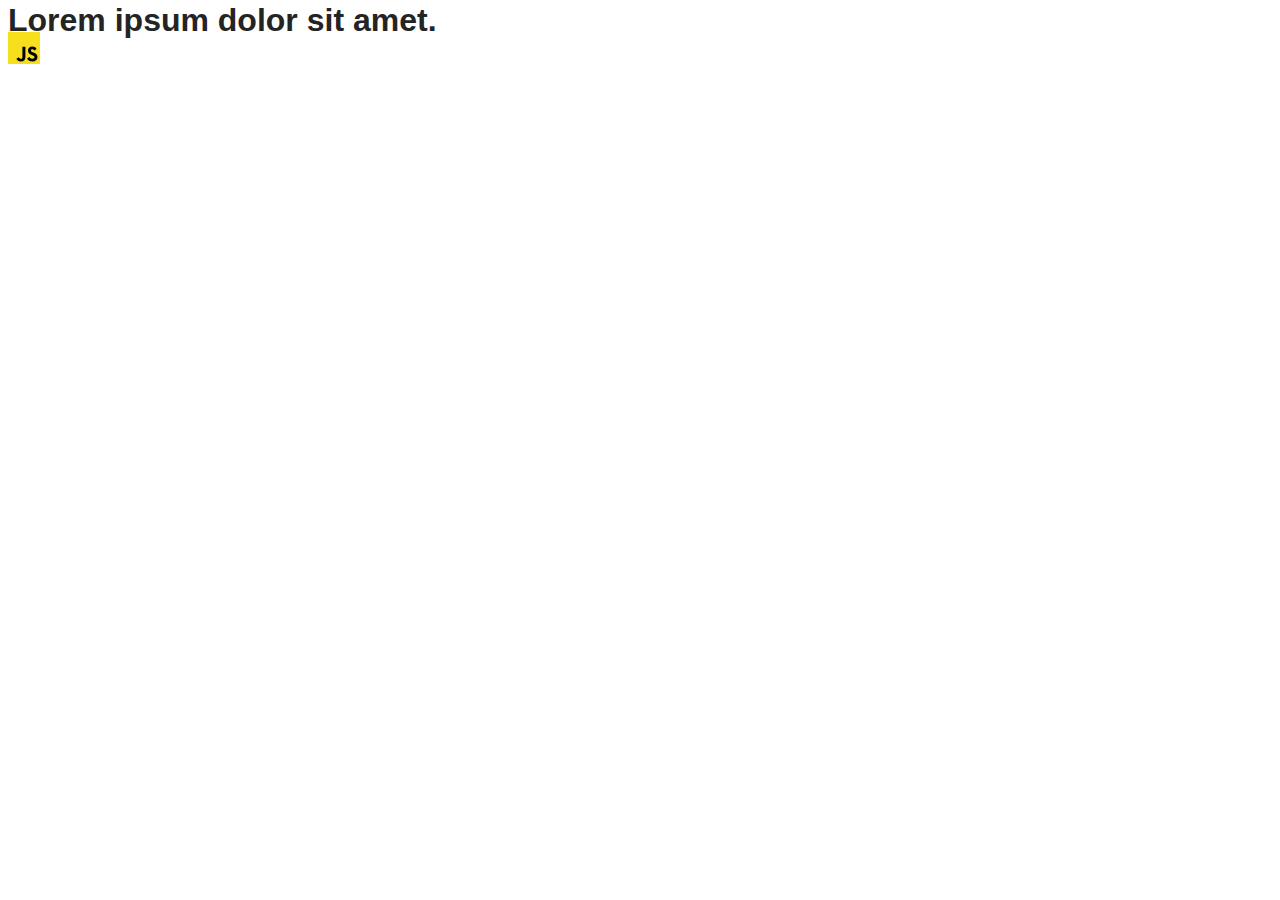
==== src/index.html @ fd1363df "Initial commit" ====
<!DOCTYPE html>
<html lang="en">
  <head>
    <meta charset="UTF-8" />
    <link rel="icon" type="image/svg+xml" href="/favicon.svg" />
    <meta name="viewport" content="width=device-width, initial-scale=1.0" />
    <title>Vanilla App Template</title>
    <link rel="stylesheet" href="./css/styles.css" />
  </head>
  <body>
    <load ="partials/header.html" />

    <section>
      <h1>Lorem ipsum dolor sit amet.</h1>
      <!-- Path to images as from index.html file -->
      <img src="./img/javascript.svg" alt="" />
    </section>

    <!-- Loads the specified .html file -->
    <load ="partials/vite-promo.html" />

    <script type="module" src="./main.js"></script>
  </body>
</html>
---- src/css/styles.css ----
/**
  |============================
  | include css partials with
  | default @import url()
  |============================
*/
@import url('./reset.css');
@import url('./vite-promo.css');
@import url('./header.css');

:root {
  font-family: Inter, Avenir, Helvetica, Arial, sans-serif;
  font-size: 16px;
  line-height: 24px;
  font-weight: 400;

  color: #242424;
  background-color: rgba(255, 255, 255, 0.87);

  font-synthesis: none;
  text-rendering: optimizeLegibility;
  -webkit-font-smoothing: antialiased;
  -moz-osx-font-smoothing: grayscale;
  -webkit-text-size-adjust: 100%;
}
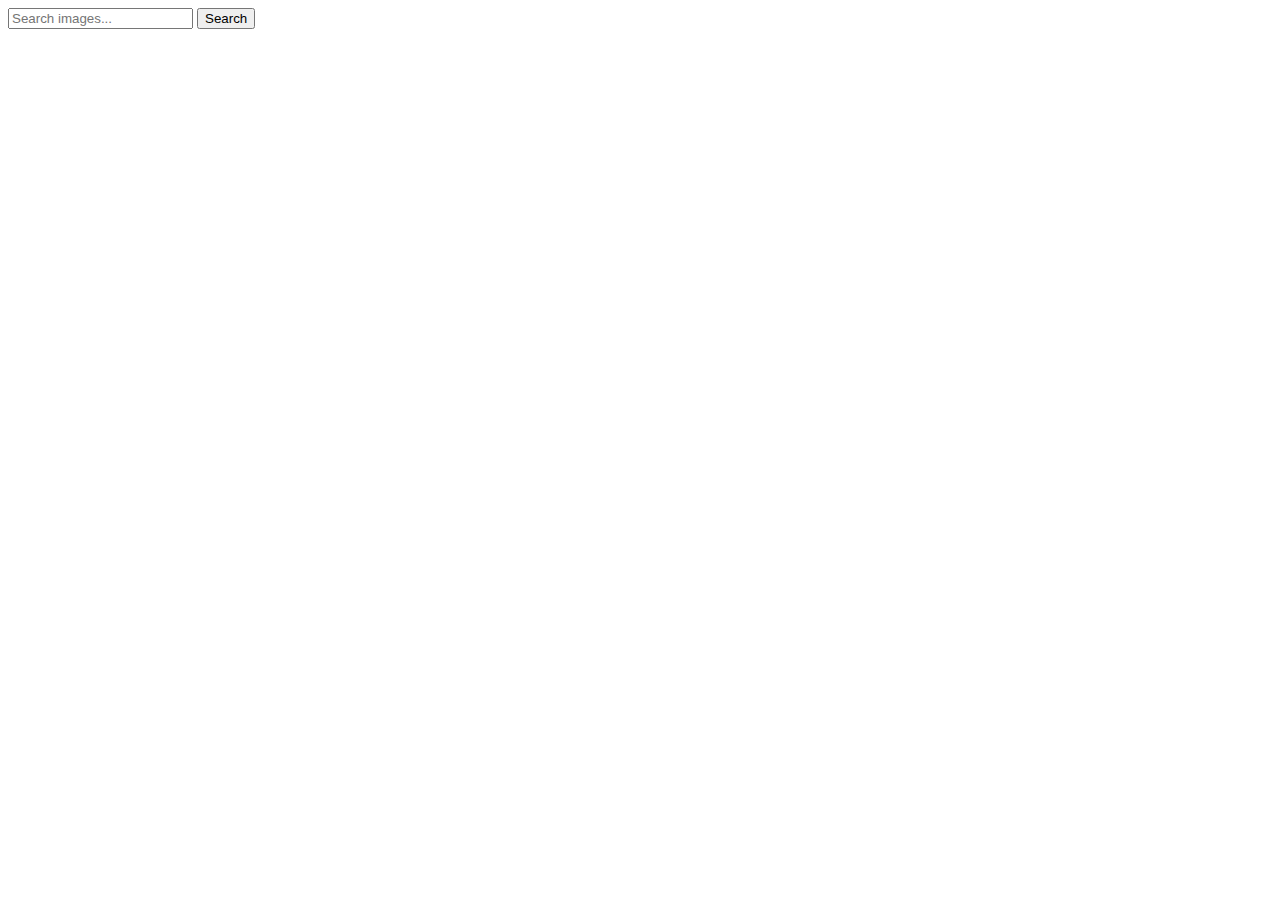
==== commit f4cf10ca: "first push" ====
--- a/src/index.html
+++ b/src/index.html
@@ -1,24 +1,18 @@
 <!DOCTYPE html>
 <html lang="en">
-  <head>
-    <meta charset="UTF-8" />
-    <link rel="icon" type="image/svg+xml" href="/favicon.svg" />
-    <meta name="viewport" content="width=device-width, initial-scale=1.0" />
-    <title>Vanilla App Template</title>
-    <link rel="stylesheet" href="./css/styles.css" />
-  </head>
-  <body>
-    <load ="partials/header.html" />
+<head>
+  <meta charset="UTF-8">
+  <meta name="viewport" content="width=device-width, initial-scale=1.0">
 
-    <section>
-      <h1>Lorem ipsum dolor sit amet.</h1>
-      <!-- Path to images as from index.html file -->
-      <img src="./img/javascript.svg" alt="" />
-    </section>
+</head>
+<body>
+<div>
+  <input type="text" id="searchInput" placeholder="Search images...">
+  <button id="searchButton">Search</button>
+</div>
+<div id="gallery"></div>
+<div id="loader"></div>
 
-    <!-- Loads the specified .html file -->
-    <load ="partials/vite-promo.html" />
-
-    <script type="module" src="./main.js"></script>
-  </body>
+<script src="./main.js" type='module'></script>
+</body>
 </html>
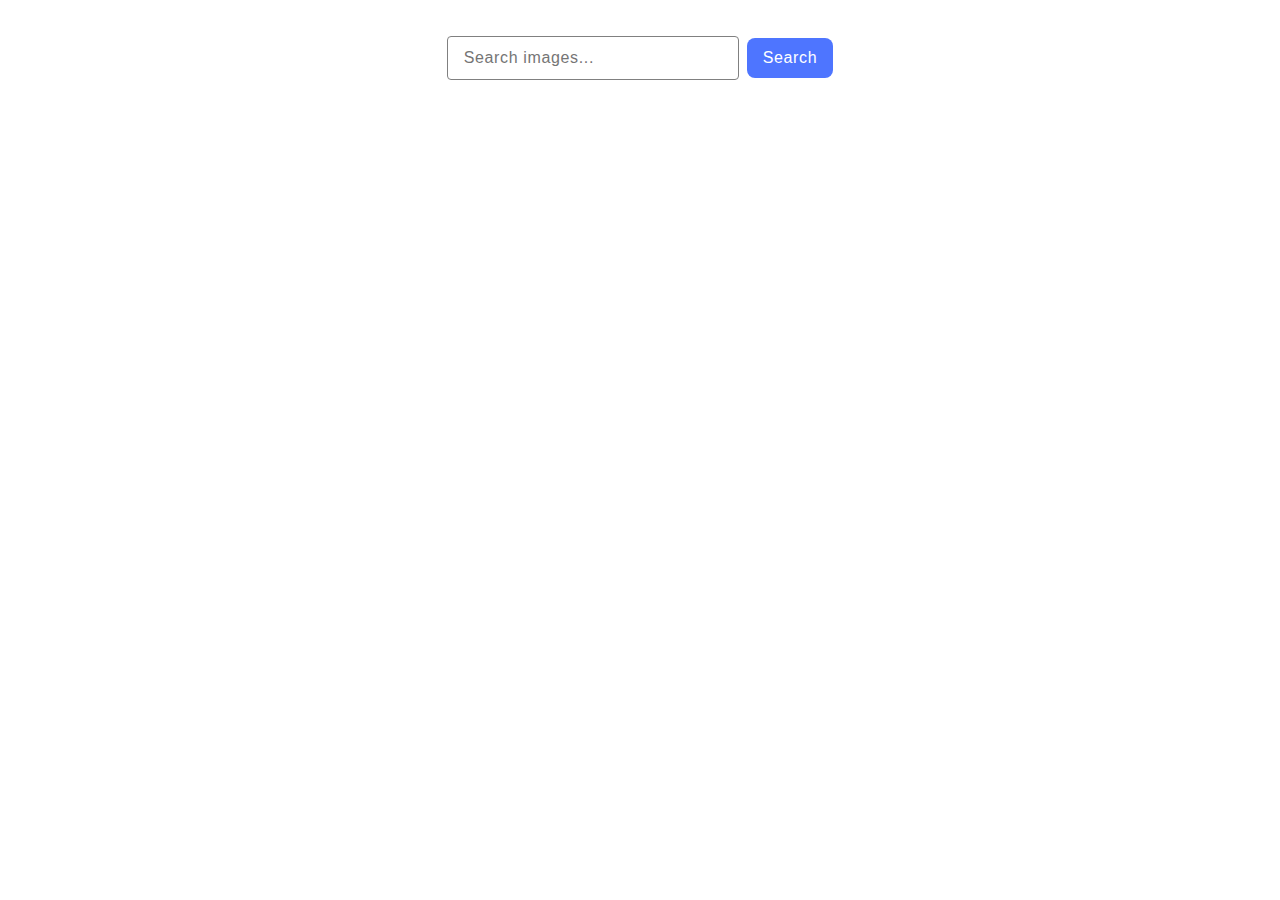
==== commit 7405d2e1: "main push" ====
--- a/src/index.html
+++ b/src/index.html
@@ -1,18 +1,34 @@
 <!DOCTYPE html>
 <html lang="en">
 <head>
-  <meta charset="UTF-8">
-  <meta name="viewport" content="width=device-width, initial-scale=1.0">
-
+  <meta charset="UTF-8" />
+  <link rel="icon" type="image/svg+xml" href="/favicon.svg" />
+  <meta name="viewport" content="width=device-width, initial-scale=1.0" />
+  <title>Gallery</title>
+  <link rel="preconnect" href="https://fonts.googleapis.com" />
+  <link rel="preconnect" href="https://fonts.gstatic.com" crossorigin />
+  <link
+    href="https://fonts.googleapis.com/css2?family=Montserrat:ital,wght@0,400;0,700;1,500;1,600&display=swap"
+    rel="stylesheet"
+  />
+  <link rel="stylesheet" href="./css/styles.css" />
 </head>
 <body>
-<div>
-  <input type="text" id="searchInput" placeholder="Search images...">
-  <button id="searchButton">Search</button>
+<form class="form">
+  <input
+    type="text"
+    name="search"
+    placeholder="Search images..."
+    required
+  />
+  <button class="search-btn" type="submit">Search</button>
+</form>
+
+<div class="gallery-box">
+  <span class="loader"></span>
+  <ul class="gallery"></ul>
 </div>
-<div id="gallery"></div>
-<div id="loader"></div>
 
-<script src="./main.js" type='module'></script>
+<script type="module" src="./main.js"></script>
 </body>
-</html>
+</html>--- a/src/css/styles.css
+++ b/src/css/styles.css
@@ -0,0 +1,33 @@
+/**
+  |============================
+  | include css partials with
+  | default @import url()
+  |============================
+*/
+@import url('./reset.css');
+@import url('./vite-promo.css');
+@import url('./header.css');
+
+:root {
+  font-family: Inter, Avenir, Helvetica, Arial, Montserrat, sans-serif;
+  font-size: 16px;
+  line-height: 24px;
+  font-weight: 400;
+
+  color: #242424;
+  background-color: rgba(255, 255, 255, 0.87);
+
+  font-synthesis: none;
+  text-rendering: optimizeLegibility;
+  -webkit-font-smoothing: antialiased;
+  -moz-osx-font-smoothing: grayscale;
+  -webkit-text-size-adjust: 100%;
+}
+.nav-link{
+  display: inline-block;
+  margin: 10px;
+  text-decoration: none;
+  color: #333;
+  font-weight: bold;
+  border-radius: 8px;
+}
